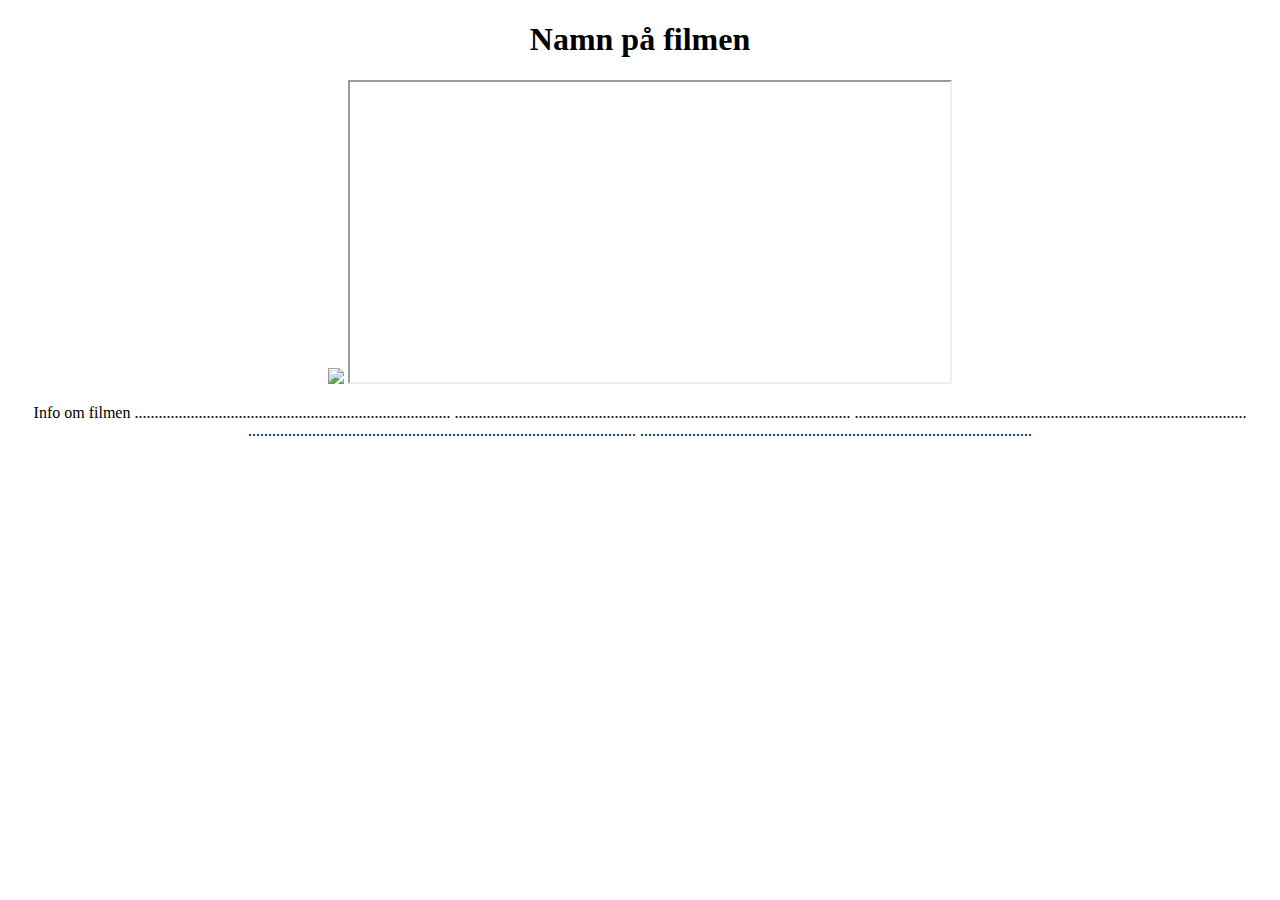
==== src/main/resources/static/infoPage.html @ e5708d82 "länkat ihop sidorna + separat js-dokument" ====
<!DOCTYPE html>
<html>
<head>
<meta charset="ISO-8859-1">
<title>Name of movie</title>

<script src="js.js"></script>

<style type="text/css">
body {
	text-align: center;
}
</style>
</head>


<body>
	<h1>Namn p� filmen</h1>

	<img
		src="https://images-na.ssl-images-amazon.com/images/M/MV5BNTM3OTc0MzM2OV5BMl5BanBnXkFtZTYwNzUwMTI3._V1_UX182_CR0,0,182,268_AL_.jpg">
	</img>


	<iframe src="https://www.youtube.com" width="600" height="300"></iframe>

	<p>Info om filmen
		...............................................................................
		...................................................................................................
		..................................................................................................
		.................................................................................................
		..................................................................................................</p>
</body>
</html>
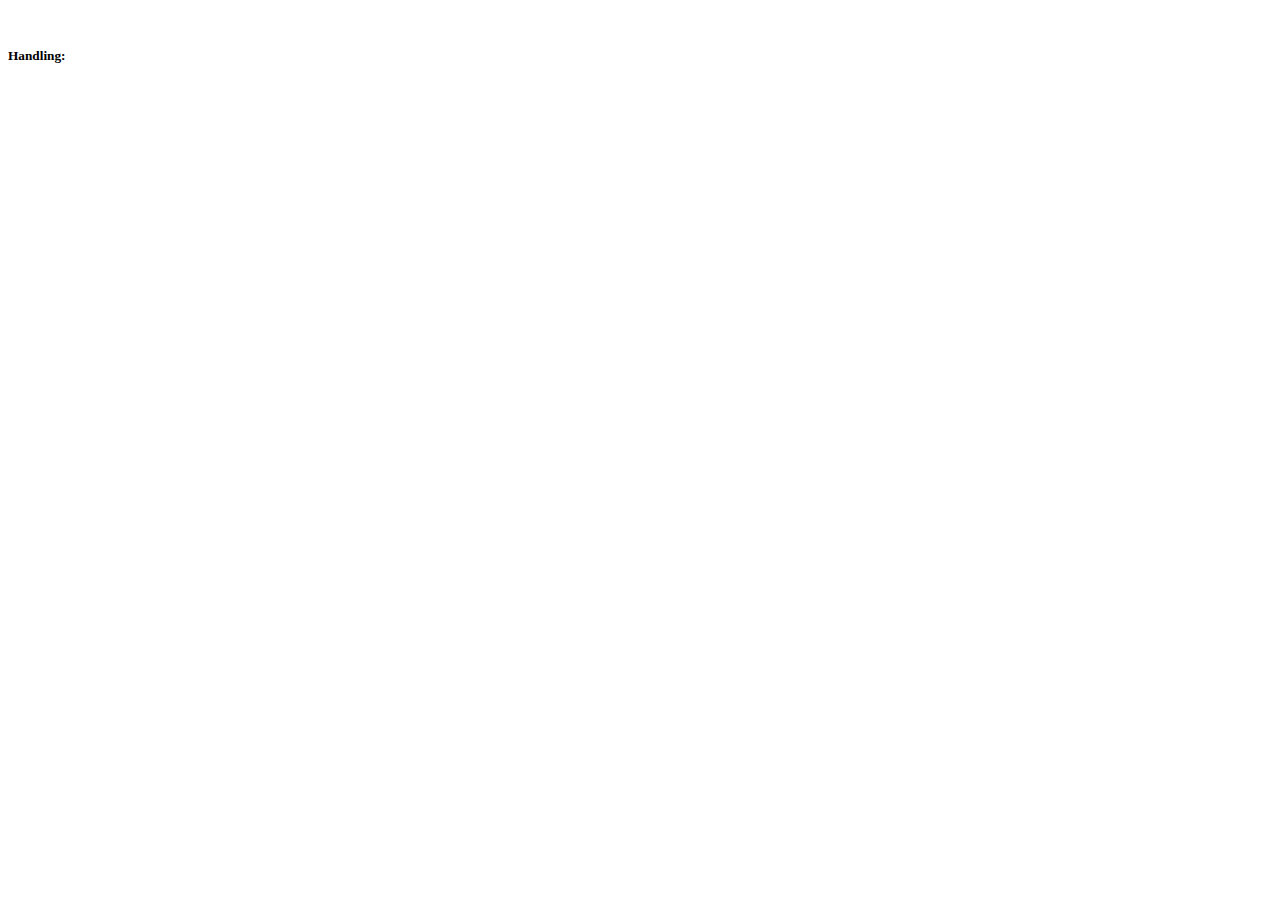
==== commit 953669f1: "försök att lägga till info i infosidan" ====
--- a/src/main/resources/static/infoPage.html
+++ b/src/main/resources/static/infoPage.html
@@ -10,25 +10,25 @@
 body {
 	text-align: center;
 }
+
+h5{
+	text-align: left;
+}
 </style>
 </head>
 
 
 <body>
-	<h1>Namn p� filmen</h1>
+	<img id="moviePoster"/>
 
-	<img
-		src="https://images-na.ssl-images-amazon.com/images/M/MV5BNTM3OTc0MzM2OV5BMl5BanBnXkFtZTYwNzUwMTI3._V1_UX182_CR0,0,182,268_AL_.jpg">
-	</img>
-
-
-	<iframe src="https://www.youtube.com" width="600" height="300"></iframe>
-
-	<p>Info om filmen
-		...............................................................................
-		...................................................................................................
-		..................................................................................................
-		.................................................................................................
-		..................................................................................................</p>
+	<!-- <iframe src="https://www.youtube.com" width="600" height="300" id="movieFrame"></iframe>
+	-->
+	<h5 id="movieTitle"></h5>
+	<h5 id="movieGenre"></h5>
+	<h5 id="movieYear"></h5>
+	<h5 id="movieLength"></h5>
+	<h5 id="movieRating"></h5>
+	<h5>Handling:</h5>
+	<p id="moviePlot"></p>
 </body>
 </html>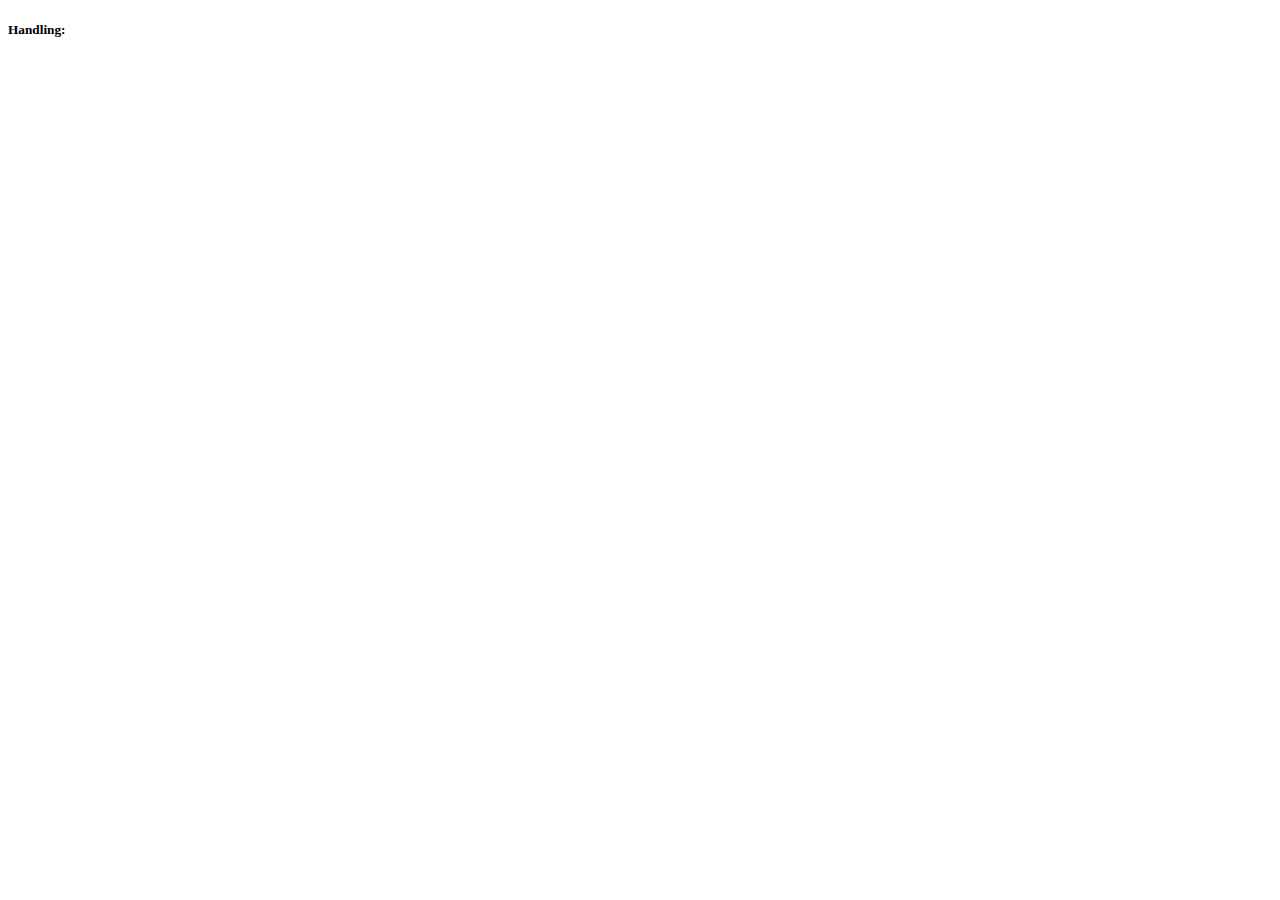
==== commit ee1a9a27: "fix infosida" ====
--- a/src/main/resources/static/infoPage.html
+++ b/src/main/resources/static/infoPage.html
@@ -1,9 +1,10 @@
 <!DOCTYPE html>
 <html>
 <head>
-<meta charset="ISO-8859-1">
+<meta charset="UTF-8">
 <title>Name of movie</title>
-
+<script
+	src="https://ajax.googleapis.com/ajax/libs/jquery/3.1.0/jquery.min.js"></script>
 <script src="js.js"></script>
 
 <style type="text/css">
@@ -18,8 +19,8 @@
 </head>
 
 
-<body>
-	<img id="moviePoster"/>
+<body onload="getAllInfo()">
+	<section id="moviePoster"></section>
 
 	<!-- <iframe src="https://www.youtube.com" width="600" height="300" id="movieFrame"></iframe>
 	-->
